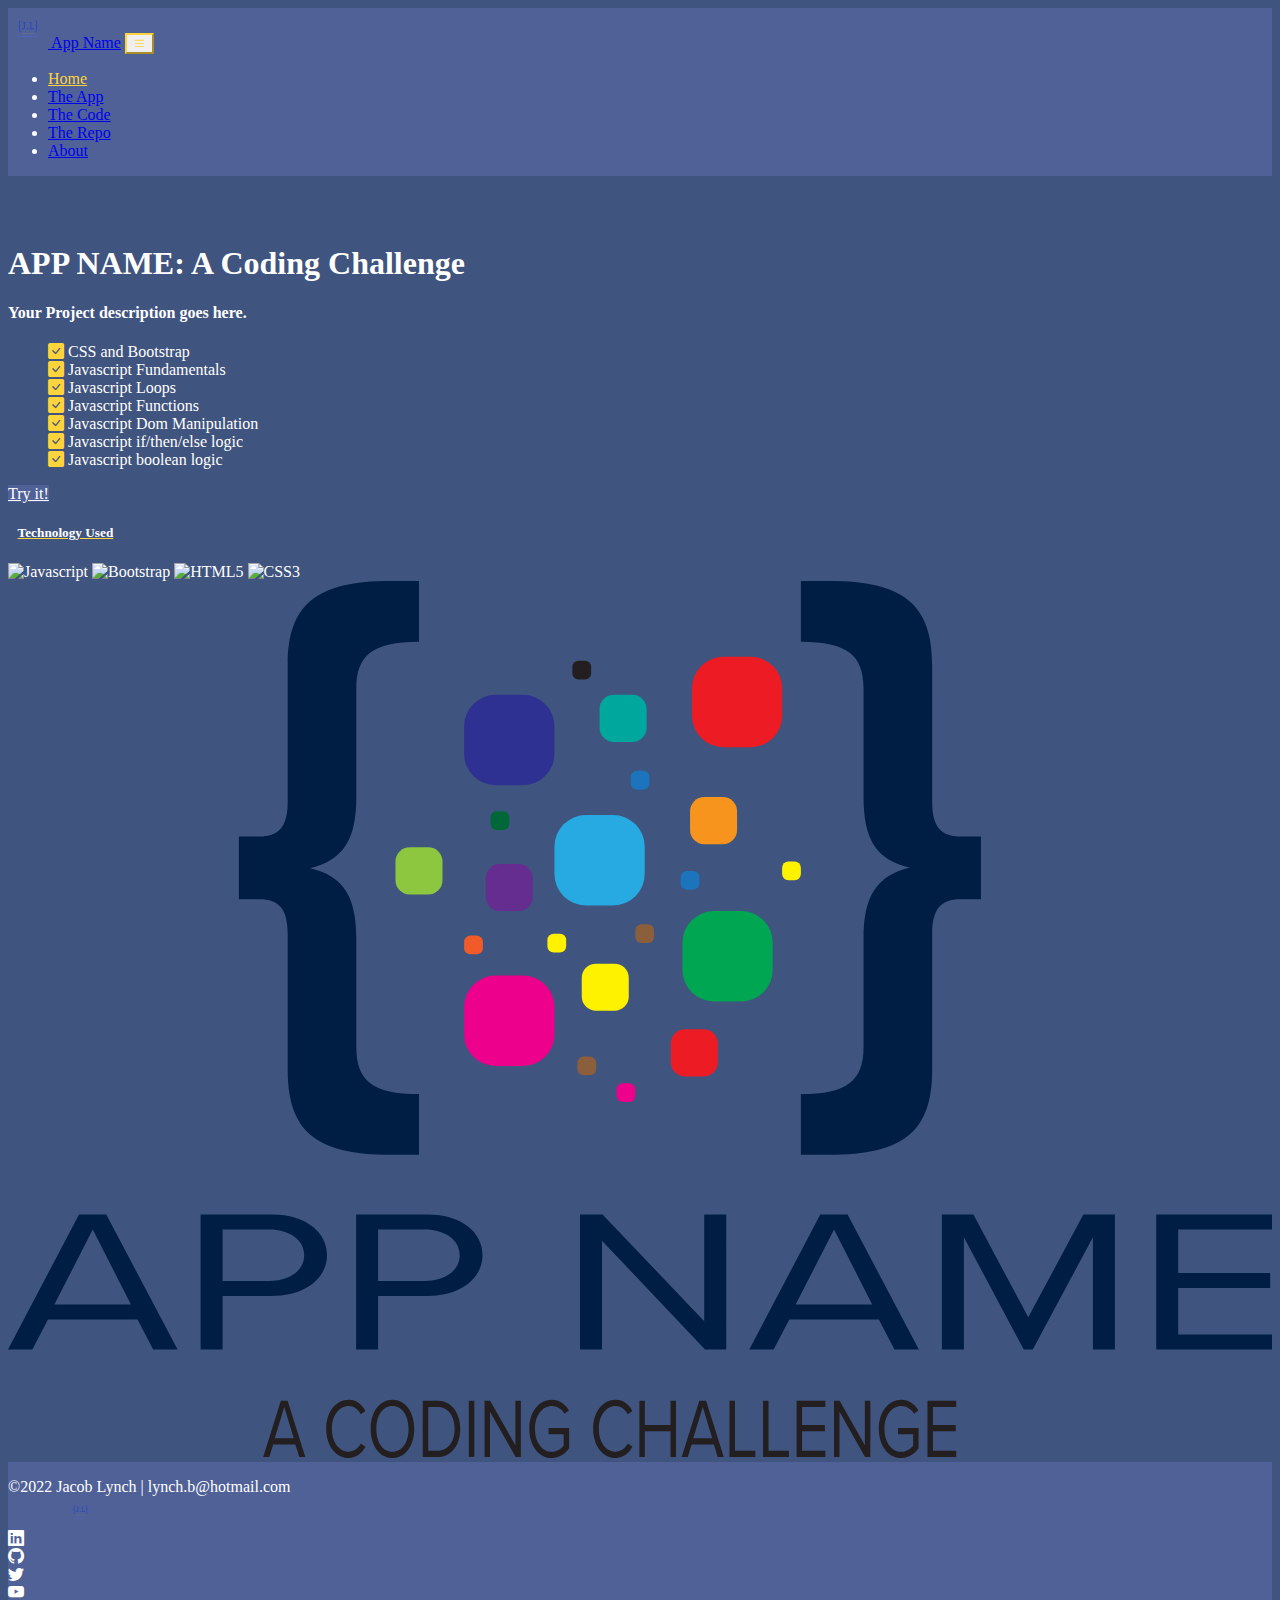
==== index.html @ 0579ed2c "Initial commit" ====
<!doctype html>
<html lang="en">
<head>
    <title>APP NAME: Coding Challenge by Jacob Lynch</title>
    <!-- Required meta tags -->
    <meta charset="utf-8">
    <meta name="viewport" content="width=device-width, initial-scale=1, shrink-to-fit=no">
    <!-- Bootstrap CSS -->
    <link href="https://cdn.jsdelivr.net/npm/bootstrap@5.2.0-beta1/dist/css/bootstrap.min.css" rel="stylesheet" integrity="sha384-0evHe/X+R7YkIZDRvuzKMRqM+OrBnVFBL6DOitfPri4tjfHxaWutUpFmBp4vmVor" crossorigin="anonymous">
    <!-- Bootstrap Icons -->
    <link rel="stylesheet" href="https://cdn.jsdelivr.net/npm/bootstrap-icons@1.8.3/font/bootstrap-icons.css">
    <!-- Dev Icons -->
    <link rel="stylesheet" href="https://cdn.jsdelivr.net/gh/devicons/devicon@v2.15.1/devicon.min.css">
    <!-- Custome Stylesheet -->
    <link href="css/site.css" rel="stylesheet">
    <!-- favicon -->
    <link rel="icon" type="image/png" sizes="32x32" href="/img/favicon-32x32.png">
</head>
<body>
    <!-- Nav -->
    <nav class="navbar navbar-expand-lg fixed-top navbar-dark" id="mainNav">
        <div class="container-fluid">
            <a class="navbar-brand" href="/index.html"><img src="/img/J.L 2.svg" height="40px" alt="none" class="d-inline-block border"> App Name</a>
            <button class="navbar-toggler"
                type="button"
                data-bs-toggle="collapse"
                data-bs-target="#navbarSupportedContent"
                aria-controls="navbarSupportedContent"
                aria-expanded="false"
                aria-label="Toggle navigation">
                <span class="navbar-toggler-icon-jbl"></span>
                <em class="bi bi-list"></em>
            </button>
            <div class="collapse navbar-collapse" id="navbarSupportedContent">
                <ul class="navbar-nav me-auto mb-2 mb-lg-0">
                    <li class="nav-item">
                        <a class="nav-link active" aria-current="page" href="/index.html">Home</a>
                    </li>
                    <li class="nav-item">
                        <a class="nav-link" href="/app.html">The App</a>
                    </li>
                    <li class="nav-item">
                        <a class="nav-link" href="/code.html">The Code</a>
                    </li>
                    <li class="nav-item">
                        <a class="nav-link" href="#">The Repo</a>
                    </li>
                    <li class="nav-item">
                        <a class="nav-link" href="#">About</a>
                    </li>
                </ul>
            </div>
        </div>
    </nav>
    <!-- Main -->
    <main class="content">
        <div class="container mt-5">
            <div class="row">
                <div class="col-12 col-lg-6 order-last order-lg-first">
                    <h1>APP NAME: A Coding Challenge</h1>
                    <h4 class="lead">Your Project description goes here.</h4>
                    <ul class="checklist">
                        <li><em class="bi bi-check-square-fill"></em> CSS and Bootstrap</li>
                        <li><em class="bi bi-check-square-fill"></em> Javascript Fundamentals</li>
                        <li><em class="bi bi-check-square-fill"></em> Javascript Loops</li>
                        <li><em class="bi bi-check-square-fill"></em> Javascript Functions</li>
                        <li><em class="bi bi-check-square-fill"></em> Javascript Dom Manipulation</li>
                        <li><em class="bi bi-check-square-fill"></em> Javascript if/then/else logic</li>
                        <li><em class="bi bi-check-square-fill"></em> Javascript boolean logic</li>
                    </ul>
                    <div class="d-grid col-3">
                        <a href="/app.html" type="button" class="btn btn-outline btn-primary">Try it!</a>
                    </div>
                    <h5 class="fw-semibold mt-4"><u>Technology Used</u></h5>
                    <div class="row">
                        <div class="col">
                            <img class="icon mx-2" src="https://cdn.jsdelivr.net/gh/devicons/devicon/icons/javascript/javascript-original.svg" alt="Javascript"/>
                            <img class="icon" src="https://cdn.jsdelivr.net/gh/devicons/devicon/icons/bootstrap/bootstrap-original.svg" alt="Bootstrap"/>
                            <img class="icon" src="https://cdn.jsdelivr.net/gh/devicons/devicon/icons/html5/html5-original-wordmark.svg" alt="HTML5"/>
                            <img class="icon" src="https://cdn.jsdelivr.net/gh/devicons/devicon/icons/css3/css3-original-wordmark.svg" alt="CSS3"/>
                        </div>
                    </div>
                </div>
                <div class="col-12 col-lg-6">
                    <img src="/img/APPNAMELogo.svg" class="img-fluid" alt="none">
                </div>
            </div>
        </div>
    </main>
    <!-- Footer -->
    <div class="footer">
        <div class="container-fluid">
            <div class="row row-cols-1 row-cols-md-3">
                <div class="col order-last order-md-first">
                    <span class="muted">&copy;2022 Jacob Lynch | lynch.b@hotmail.com</span>
                </div>
                <div class="col d-flex justify-content-start justify-content-md-center">
                    <img src="/img/J.L 2.svg" style="width: 145px; height: 30px;" alt="none">
                </div>
                <div class="col d-flex justify-content-start justify-content-md-end">
                    <div class="row">
                        <div class="col social"><a href="https://www.linkedin.com/in/jacob-brock-lynch-669930137/" target="_blank"><em class="bi bi-linkedin"></em></a></div>
                        <div class="col social"><a href="https://github.com/jblynch94" target="_blank"><em class="bi bi-github"></em></a></div>
                        <div class="col social"><a href="#"><em class="bi bi-twitter"></em></a></div>
                        <div class="col social"><a href="#"><em class="bi bi-youtube"></em></a></div>
                    </div>
                </div>
            </div>
        </div>
    </div>
    <!-- Bootstrap JS -->
    <script src="https://cdn.jsdelivr.net/npm/bootstrap@5.2.0-beta1/dist/js/bootstrap.bundle.min.js" integrity="sha384-pprn3073KE6tl6bjs2QrFaJGz5/SUsLqktiwsUTF55Jfv3qYSDhgCecCxMW52nD2" crossorigin="anonymous"></script>
</body>
</html>
---- css/site.css ----
:root{
    --jbl-primary-color: #3f547e;
    --jbl-secondary-color: #FFD43B;
    --jbl-dark-color: #4f6197;
    --jbl-light-color: #ffffff;
    --jbl-highlight-color: #FFD43B;
    --jbl-nav-toggler-glow: #FFD43B;
    }
/* sticky footer setup */
html,body{
    height: 100%;
}
body{
    display: flex;
    flex-direction: column;
    background-color: var(--jbl-primary-color);
    color: white;
}
.content{
    flex: 1 0 auto;
    margin-top: 3rem;
}
/* sticky footer setup end */

/* navbar override */

#mainNav{
    background: var(--jbl-dark-color);
}
#mainNav button{
    border-color: var(--jbl-secondary-color);
}
.navbar-toggler-icon-jbl{
    color: var(--jbl-secondary-color);
}
.navbar-toggler{
    color: var(--jbl-nav-toggler-glow) !important;
}
.nav-item>a:hover{
    color: var(--jbl-highlight-color);
}
.active{
    color: var(--jbl-highlight-color) !important;
}
/* navbar overrides end */

/* Bs button overrides */
.btn-primary{
    color: white !important;
    background-color: var(--jbl-dark-color) !important;
    border-color: var(--jbl-highlight-color) !important;
}

.btn-primary:hover,
.btn-primary:active,
.btn-primary:focus{
    filter:brightness(1.1) !important;
    border-color: var(--jbl-primary-color) !important;
}

.brt-outline-primary{
    color: var(--jbl-dark-color) !important;
    border-color: var(--jbl-primary-color) !important;
}

.btn-outline-primary:hover,
.brt-outline-primary:active,
.brt-outline-primary:focus{
    color: white !important;
    border-color: var(--jbl-secondary-color) !important;
    background-color: var(--jbl-primary-color) !important;
}


/* bs button overrides end */

.checklist{
    list-style-type: none;
}
.checklist>li em{
    color: var(--jbl-highlight-color);
}
.devicons {
    font-size: 3.5rem;
}
.footer{
    flex-shrink: 0;
    padding-right: 1rem;
    padding-top: 1rem;
    padding-bottom: 1rem;
    background: var(--jbl-dark-color);
    color: var(--jbl-light-color)
}
.social{
    font-size: 1rem;
}
.social>a{
    color: var(--jbl-light-color);
}
.social>a:hover{
    color: var(--jbl-highlight-color);
}
.icon{
    width: 4.5rem;
}
u{
    text-decoration: underline;
    text-decoration-color: var(--jbl-highlight-color);
    padding-left: .6rem;
}
.btn:hover{
    color: var(--jbl-highlight-color);
    border-color: var(--jbl-highlight-color);
    background-color: transparent;
}
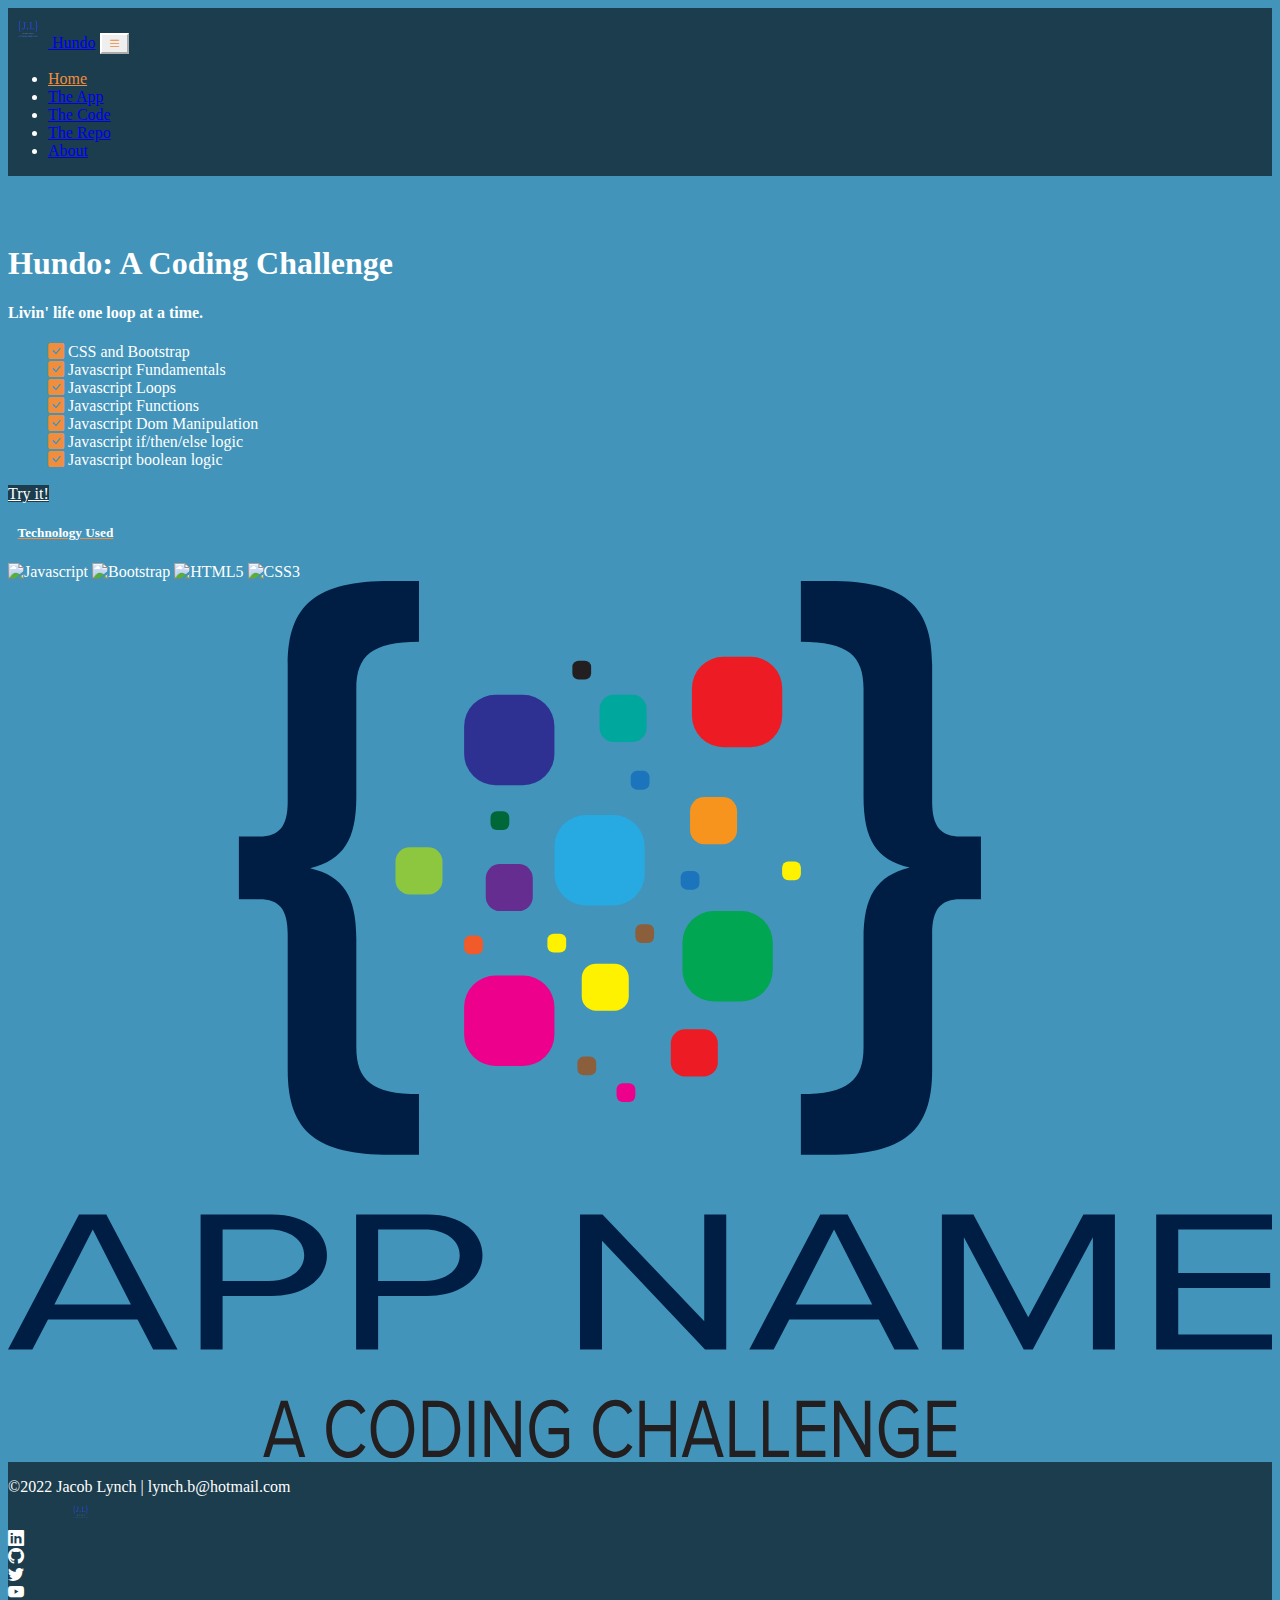
==== commit 87e1e888: "inital commit" ====
--- a/index.html
+++ b/index.html
@@ -1,7 +1,7 @@
 <!doctype html>
 <html lang="en">
 <head>
-    <title>APP NAME: Coding Challenge by Jacob Lynch</title>
+    <title>Hundo: Coding Challenge by Jacob Lynch</title>
     <!-- Required meta tags -->
     <meta charset="utf-8">
     <meta name="viewport" content="width=device-width, initial-scale=1, shrink-to-fit=no">
@@ -20,7 +20,7 @@
     <!-- Nav -->
     <nav class="navbar navbar-expand-lg fixed-top navbar-dark" id="mainNav">
         <div class="container-fluid">
-            <a class="navbar-brand" href="/index.html"><img src="/img/J.L 2.svg" height="40px" alt="none" class="d-inline-block border"> App Name</a>
+            <a class="navbar-brand" href="/index.html"><img src="/img/J.L 2.svg" height="40px" alt="none" class="d-inline-block border"> Hundo</a>
             <button class="navbar-toggler"
                 type="button"
                 data-bs-toggle="collapse"
@@ -57,8 +57,8 @@
         <div class="container mt-5">
             <div class="row">
                 <div class="col-12 col-lg-6 order-last order-lg-first">
-                    <h1>APP NAME: A Coding Challenge</h1>
-                    <h4 class="lead">Your Project description goes here.</h4>
+                    <h1>Hundo: A Coding Challenge</h1>
+                    <h4 class="lead">Livin' life one loop at a time.</h4>
                     <ul class="checklist">
                         <li><em class="bi bi-check-square-fill"></em> CSS and Bootstrap</li>
                         <li><em class="bi bi-check-square-fill"></em> Javascript Fundamentals</li>
@@ -69,7 +69,7 @@
                         <li><em class="bi bi-check-square-fill"></em> Javascript boolean logic</li>
                     </ul>
                     <div class="d-grid col-3">
-                        <a href="/app.html" type="button" class="btn btn-outline btn-primary">Try it!</a>
+                        <a href="/Hundo.html" type="button" class="btn btn-outline btn-primary">Try it!</a>
                     </div>
                     <h5 class="fw-semibold mt-4"><u>Technology Used</u></h5>
                     <div class="row">
--- a/css/site.css
+++ b/css/site.css
@@ -1,10 +1,10 @@
 :root{
-    --jbl-primary-color: #3f547e;
-    --jbl-secondary-color: #FFD43B;
-    --jbl-dark-color: #4f6197;
+    --jbl-primary-color:  rgb(66,148,186);
+    --jbl-secondary-color: rgb(255, 255, 255);
+    --jbl-dark-color:  rgb(27, 61, 77);
     --jbl-light-color: #ffffff;
-    --jbl-highlight-color: #FFD43B;
-    --jbl-nav-toggler-glow: #FFD43B;
+    --jbl-highlight-color:  rgb(240, 142, 62);
+    --jbl-nav-toggler-glow: rgb(240, 142, 62);
     }
 /* sticky footer setup */
 html,body{
@@ -112,4 +112,16 @@
     color: var(--jbl-highlight-color);
     border-color: var(--jbl-highlight-color);
     background-color: transparent;
+}
+
+.even{
+    color: green;
+    font-size: 1.5rem;
+    /* font-weight: bold; */
+}
+
+.odd{
+    color: red;
+    font-size: 2rem;
+    font-weight: bold;
 }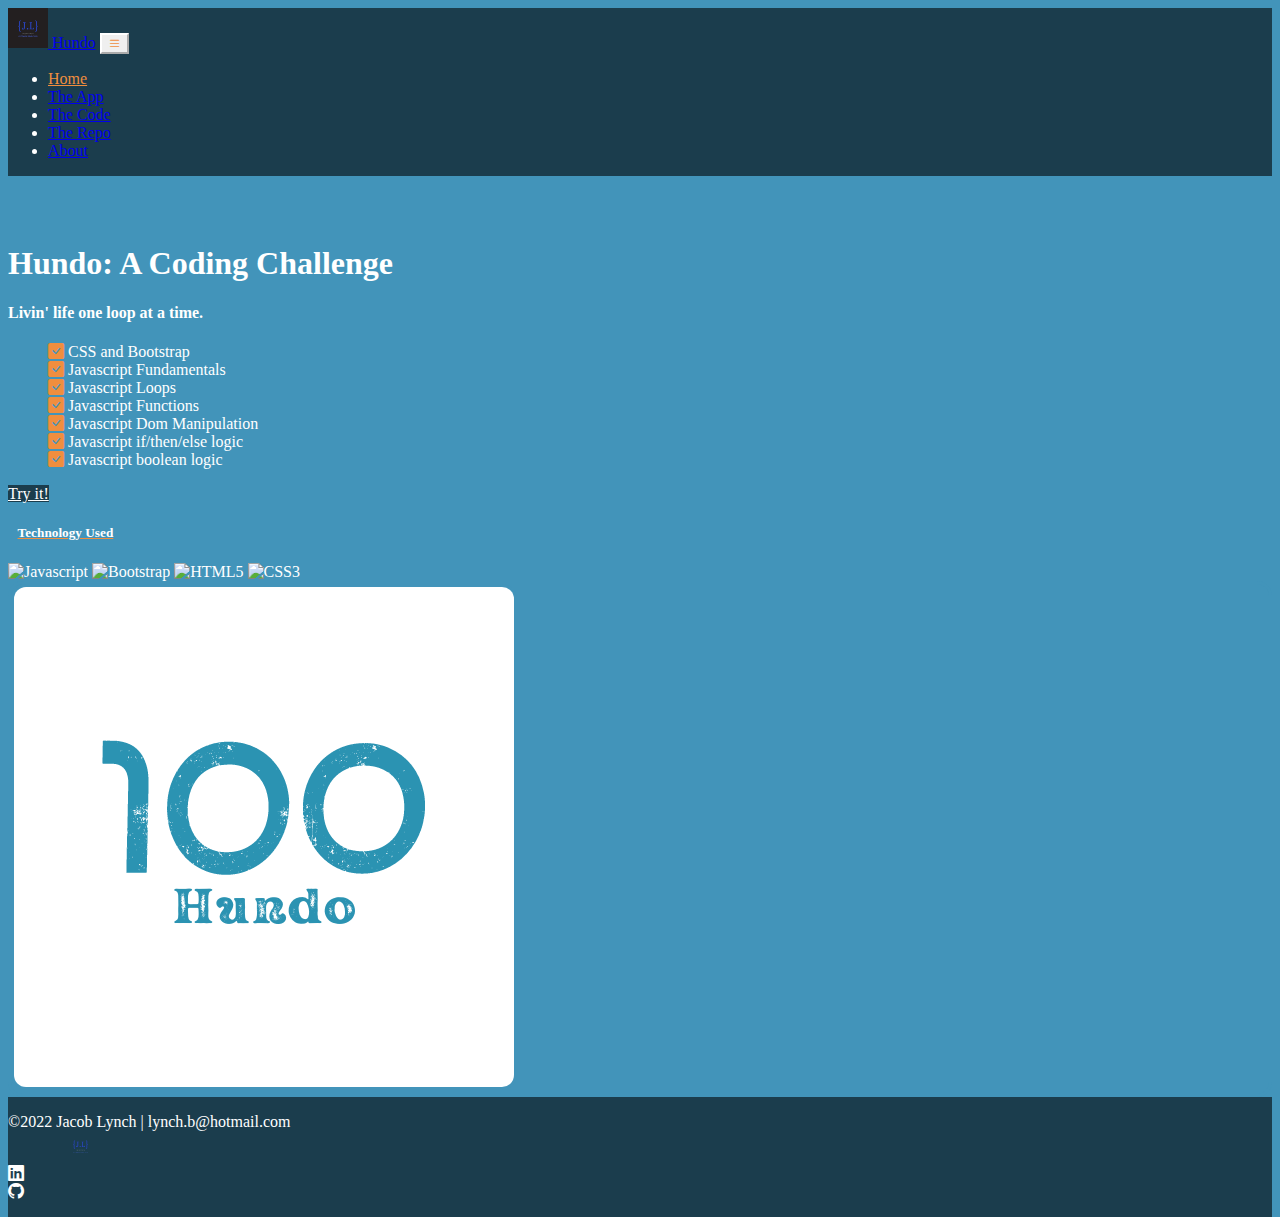
==== commit 729233bb: "updated for portfolio" ====
--- a/index.html
+++ b/index.html
@@ -20,7 +20,7 @@
     <!-- Nav -->
     <nav class="navbar navbar-expand-lg fixed-top navbar-dark" id="mainNav">
         <div class="container-fluid">
-            <a class="navbar-brand" href="/index.html"><img src="/img/J.L 2.svg" height="40px" alt="none" class="d-inline-block border"> Hundo</a>
+            <a class="navbar-brand" href="/index.html"><img src="/img/J.L 2.svg" height="40px" alt="none" class="d-inline-block border brand"> Hundo</a>
             <button class="navbar-toggler"
                 type="button"
                 data-bs-toggle="collapse"
@@ -34,7 +34,7 @@
             <div class="collapse navbar-collapse" id="navbarSupportedContent">
                 <ul class="navbar-nav me-auto mb-2 mb-lg-0">
                     <li class="nav-item">
-                        <a class="nav-link active" aria-current="page" href="/index.html">Home</a>
+                        <a class="nav-link active" href="/index.html">Home</a>
                     </li>
                     <li class="nav-item">
                         <a class="nav-link" href="/app.html">The App</a>
@@ -43,10 +43,10 @@
                         <a class="nav-link" href="/code.html">The Code</a>
                     </li>
                     <li class="nav-item">
-                        <a class="nav-link" href="#">The Repo</a>
+                        <a class="nav-link" href="https://github.com/jblynch94/HundoNova.git">The Repo</a>
                     </li>
                     <li class="nav-item">
-                        <a class="nav-link" href="#">About</a>
+                        <a class="nav-link" href="https://jbldevportfolio.netlify.app/">About</a>
                     </li>
                 </ul>
             </div>
@@ -69,7 +69,7 @@
                         <li><em class="bi bi-check-square-fill"></em> Javascript boolean logic</li>
                     </ul>
                     <div class="d-grid col-3">
-                        <a href="/Hundo.html" type="button" class="btn btn-outline btn-primary">Try it!</a>
+                        <a href="/app.html" type="button" class="btn btn-outline btn-primary">Try it!</a>
                     </div>
                     <h5 class="fw-semibold mt-4"><u>Technology Used</u></h5>
                     <div class="row">
@@ -82,7 +82,7 @@
                     </div>
                 </div>
                 <div class="col-12 col-lg-6">
-                    <img src="/img/APPNAMELogo.svg" class="img-fluid" alt="none">
+                    <div class="logo"><img src="/img/HundoIcon.png" class="img-fluid logo" alt="none">
                 </div>
             </div>
         </div>
@@ -101,8 +101,6 @@
                     <div class="row">
                         <div class="col social"><a href="https://www.linkedin.com/in/jacob-brock-lynch-669930137/" target="_blank"><em class="bi bi-linkedin"></em></a></div>
                         <div class="col social"><a href="https://github.com/jblynch94" target="_blank"><em class="bi bi-github"></em></a></div>
-                        <div class="col social"><a href="#"><em class="bi bi-twitter"></em></a></div>
-                        <div class="col social"><a href="#"><em class="bi bi-youtube"></em></a></div>
                     </div>
                 </div>
             </div>
--- a/css/site.css
+++ b/css/site.css
@@ -115,13 +115,21 @@
 }
 
 .even{
-    color: green;
-    font-size: 1.5rem;
-    /* font-weight: bold; */
+    color: var(--jbl-dark-color);
+    font-size: 2rem;
+    font-weight: bold;
 }
 
 .odd{
-    color: red;
+    color: var(--jbl-highlight-color);
     font-size: 2rem;
     font-weight: bold;
+}
+.logo{
+    border: solid;
+   border-radius: 15px;
+   border-color: var(--jbl-primary-color);     
+}
+.brand{
+    background-color: rgba(35, 31, 32, 1);
 }